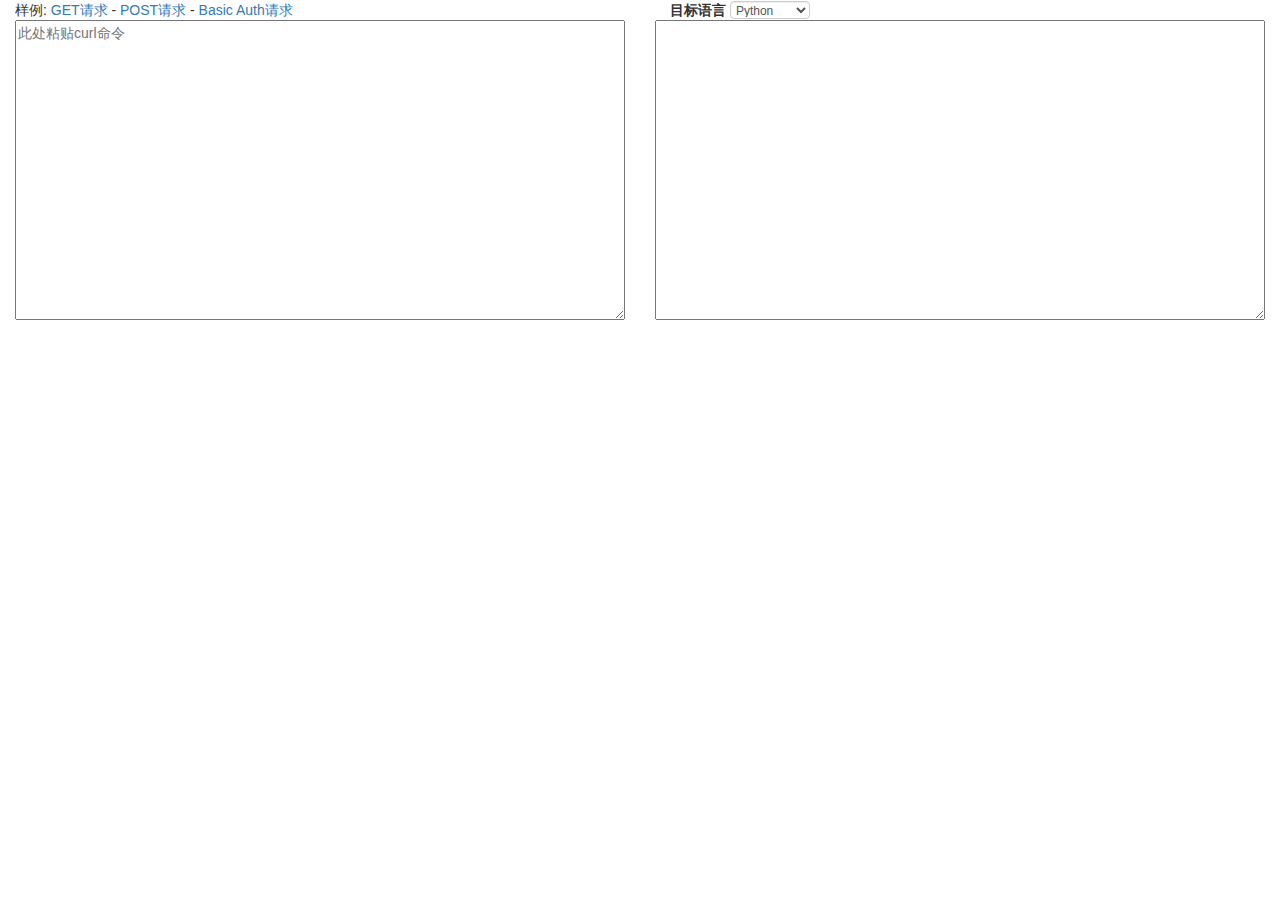
==== mypanel.html @ 3c180da5 ":+1:" ====
<!DOCTYPE html>
<html lang="en">

<head>
    <meta charset="utf-8">
    <meta http-equiv="X-UA-Compatible" content="IE=edge">
    <meta name="description" content="curl命令转换器">
    <meta name="author" content="房天生">

    <title>curl命令转换器</title>
    <link rel="stylesheet" href="css/app.css">
    <link rel="stylesheet" href="css/codemirror.css">
    <script src="js/codemirror.js"></script>

</head>

<body>
    <div class="container"></div>
        <div class="row">
            <div class="col-sm-6">
                <div style="display: inline-block;">
                    样例:
                    <a id="get-example" href="#">GET请求</a>
                    -
                    <a id="post-example" href="#">POST请求</a>
                    -
                    <a id="basic-auth-example" href="#">Basic Auth请求</a>
                </div>
                <textarea id="curl-code" class="code" placeholder="此处粘贴curl命令"></textarea>
            </div>
            <div class="col-sm-6">
                <div class="col-lg-12 button-container">
                    <label for="language">
                        目标语言
                    </label>
                    <select class="form-control" id="language">
                        <option value="browser">Browser (fetch)</option>
                        <option value="dart">Dart</option>
                        <option value="elixir">Elixir</option>
                        <option value="go">Go</option>
                        <option value="json">JSON</option>
                        <option value="node-fetch">Node.js (fetch)</option>
                        <option value="node-request">Node.js (request)</option>
                        <option value="matlab">MATLAB</option>
                        <option value="php">PHP</option>
                        <option value="python" selected="selected">Python</option>
                        <option value="r">R</option>
                        <option value="rust">Rust</option>
                        <option value="strest">Strest</option>
                    </select>
                </div>
                <div style="display: none;" id="issue-promo">curl命令格式可能有问题.
                </div>
                <textarea id="generated-code" class="code"></textarea>

            </div>
        </div>

    </div>
    <script src="js/main.min.js"></script>
    <script src="js/python.js"></script>

</body>

</html>
---- css/codemirror.css ----
/* BASICS */

.CodeMirror {
    /* Set height, width, borders, and global font properties here */
    font-family: monospace;
    height: 300px;
    color: black;
    direction: ltr;
  }
  
  /* PADDING */
  
  .CodeMirror-lines {
    padding: 4px 0; /* Vertical padding around content */
  }
  .CodeMirror pre.CodeMirror-line,
  .CodeMirror pre.CodeMirror-line-like {
    padding: 0 4px; /* Horizontal padding of content */
  }
  
  .CodeMirror-scrollbar-filler, .CodeMirror-gutter-filler {
    background-color: white; /* The little square between H and V scrollbars */
  }
  
  /* GUTTER */
  
  .CodeMirror-gutters {
    border-right: 1px solid #ddd;
    background-color: #f7f7f7;
    white-space: nowrap;
  }
  .CodeMirror-linenumbers {}
  .CodeMirror-linenumber {
    padding: 0 3px 0 5px;
    min-width: 20px;
    text-align: right;
    color: #999;
    white-space: nowrap;
  }
  
  .CodeMirror-guttermarker { color: black; }
  .CodeMirror-guttermarker-subtle { color: #999; }
  
  /* CURSOR */
  
  .CodeMirror-cursor {
    border-left: 1px solid black;
    border-right: none;
    width: 0;
  }
  /* Shown when moving in bi-directional text */
  .CodeMirror div.CodeMirror-secondarycursor {
    border-left: 1px solid silver;
  }
  .cm-fat-cursor .CodeMirror-cursor {
    width: auto;
    border: 0 !important;
    background: #7e7;
  }
  .cm-fat-cursor div.CodeMirror-cursors {
    z-index: 1;
  }
  .cm-fat-cursor-mark {
    background-color: rgba(20, 255, 20, 0.5);
    -webkit-animation: blink 1.06s steps(1) infinite;
    -moz-animation: blink 1.06s steps(1) infinite;
    animation: blink 1.06s steps(1) infinite;
  }
  .cm-animate-fat-cursor {
    width: auto;
    border: 0;
    -webkit-animation: blink 1.06s steps(1) infinite;
    -moz-animation: blink 1.06s steps(1) infinite;
    animation: blink 1.06s steps(1) infinite;
    background-color: #7e7;
  }
  @-moz-keyframes blink {
    0% {}
    50% { background-color: transparent; }
    100% {}
  }
  @-webkit-keyframes blink {
    0% {}
    50% { background-color: transparent; }
    100% {}
  }
  @keyframes blink {
    0% {}
    50% { background-color: transparent; }
    100% {}
  }
  
  /* Can style cursor different in overwrite (non-insert) mode */
  .CodeMirror-overwrite .CodeMirror-cursor {}
  
  .cm-tab { display: inline-block; text-decoration: inherit; }
  
  .CodeMirror-rulers {
    position: absolute;
    left: 0; right: 0; top: -50px; bottom: 0;
    overflow: hidden;
  }
  .CodeMirror-ruler {
    border-left: 1px solid #ccc;
    top: 0; bottom: 0;
    position: absolute;
  }
  
  /* DEFAULT THEME */
  
  .cm-s-default .cm-header {color: blue;}
  .cm-s-default .cm-quote {color: #090;}
  .cm-negative {color: #d44;}
  .cm-positive {color: #292;}
  .cm-header, .cm-strong {font-weight: bold;}
  .cm-em {font-style: italic;}
  .cm-link {text-decoration: underline;}
  .cm-strikethrough {text-decoration: line-through;}
  
  .cm-s-default .cm-keyword {color: #708;}
  .cm-s-default .cm-atom {color: #219;}
  .cm-s-default .cm-number {color: #164;}
  .cm-s-default .cm-def {color: #00f;}
  .cm-s-default .cm-variable,
  .cm-s-default .cm-punctuation,
  .cm-s-default .cm-property,
  .cm-s-default .cm-operator {}
  .cm-s-default .cm-variable-2 {color: #05a;}
  .cm-s-default .cm-variable-3, .cm-s-default .cm-type {color: #085;}
  .cm-s-default .cm-comment {color: #a50;}
  .cm-s-default .cm-string {color: #a11;}
  .cm-s-default .cm-string-2 {color: #f50;}
  .cm-s-default .cm-meta {color: #555;}
  .cm-s-default .cm-qualifier {color: #555;}
  .cm-s-default .cm-builtin {color: #30a;}
  .cm-s-default .cm-bracket {color: #997;}
  .cm-s-default .cm-tag {color: #170;}
  .cm-s-default .cm-attribute {color: #00c;}
  .cm-s-default .cm-hr {color: #999;}
  .cm-s-default .cm-link {color: #00c;}
  
  .cm-s-default .cm-error {color: #f00;}
  .cm-invalidchar {color: #f00;}
  
  .CodeMirror-composing { border-bottom: 2px solid; }
  
  /* Default styles for common addons */
  
  div.CodeMirror span.CodeMirror-matchingbracket {color: #0b0;}
  div.CodeMirror span.CodeMirror-nonmatchingbracket {color: #a22;}
  .CodeMirror-matchingtag { background: rgba(255, 150, 0, .3); }
  .CodeMirror-activeline-background {background: #e8f2ff;}
  
  /* STOP */
  
  /* The rest of this file contains styles related to the mechanics of
     the editor. You probably shouldn't touch them. */
  
  .CodeMirror {
    position: relative;
    overflow: hidden;
    background: white;
  }
  
  .CodeMirror-scroll {
    overflow: scroll !important; /* Things will break if this is overridden */
    /* 50px is the magic margin used to hide the element's real scrollbars */
    /* See overflow: hidden in .CodeMirror */
    margin-bottom: -50px; margin-right: -50px;
    padding-bottom: 50px;
    height: 100%;
    outline: none; /* Prevent dragging from highlighting the element */
    position: relative;
  }
  .CodeMirror-sizer {
    position: relative;
    border-right: 50px solid transparent;
  }
  
  /* The fake, visible scrollbars. Used to force redraw during scrolling
     before actual scrolling happens, thus preventing shaking and
     flickering artifacts. */
  .CodeMirror-vscrollbar, .CodeMirror-hscrollbar, .CodeMirror-scrollbar-filler, .CodeMirror-gutter-filler {
    position: absolute;
    z-index: 6;
    display: none;
    outline: none;
  }
  .CodeMirror-vscrollbar {
    right: 0; top: 0;
    overflow-x: hidden;
    overflow-y: scroll;
  }
  .CodeMirror-hscrollbar {
    bottom: 0; left: 0;
    overflow-y: hidden;
    overflow-x: scroll;
  }
  .CodeMirror-scrollbar-filler {
    right: 0; bottom: 0;
  }
  .CodeMirror-gutter-filler {
    left: 0; bottom: 0;
  }
  
  .CodeMirror-gutters {
    position: absolute; left: 0; top: 0;
    min-height: 100%;
    z-index: 3;
  }
  .CodeMirror-gutter {
    white-space: normal;
    height: 100%;
    display: inline-block;
    vertical-align: top;
    margin-bottom: -50px;
  }
  .CodeMirror-gutter-wrapper {
    position: absolute;
    z-index: 4;
    background: none !important;
    border: none !important;
  }
  .CodeMirror-gutter-background {
    position: absolute;
    top: 0; bottom: 0;
    z-index: 4;
  }
  .CodeMirror-gutter-elt {
    position: absolute;
    cursor: default;
    z-index: 4;
  }
  .CodeMirror-gutter-wrapper ::selection { background-color: transparent }
  .CodeMirror-gutter-wrapper ::-moz-selection { background-color: transparent }
  
  .CodeMirror-lines {
    cursor: text;
    min-height: 1px; /* prevents collapsing before first draw */
  }
  .CodeMirror pre.CodeMirror-line,
  .CodeMirror pre.CodeMirror-line-like {
    /* Reset some styles that the rest of the page might have set */
    -moz-border-radius: 0; -webkit-border-radius: 0; border-radius: 0;
    border-width: 0;
    background: transparent;
    font-family: inherit;
    font-size: inherit;
    margin: 0;
    white-space: pre;
    word-wrap: normal;
    line-height: inherit;
    color: inherit;
    z-index: 2;
    position: relative;
    overflow: visible;
    -webkit-tap-highlight-color: transparent;
    -webkit-font-variant-ligatures: contextual;
    font-variant-ligatures: contextual;
  }
  .CodeMirror-wrap pre.CodeMirror-line,
  .CodeMirror-wrap pre.CodeMirror-line-like {
    word-wrap: break-word;
    white-space: pre-wrap;
    word-break: normal;
  }
  
  .CodeMirror-linebackground {
    position: absolute;
    left: 0; right: 0; top: 0; bottom: 0;
    z-index: 0;
  }
  
  .CodeMirror-linewidget {
    position: relative;
    z-index: 2;
    padding: 0.1px; /* Force widget margins to stay inside of the container */
  }
  
  .CodeMirror-widget {}
  
  .CodeMirror-rtl pre { direction: rtl; }
  
  .CodeMirror-code {
    outline: none;
  }
  
  /* Force content-box sizing for the elements where we expect it */
  .CodeMirror-scroll,
  .CodeMirror-sizer,
  .CodeMirror-gutter,
  .CodeMirror-gutters,
  .CodeMirror-linenumber {
    -moz-box-sizing: content-box;
    box-sizing: content-box;
  }
  
  .CodeMirror-measure {
    position: absolute;
    width: 100%;
    height: 0;
    overflow: hidden;
    visibility: hidden;
  }
  
  .CodeMirror-cursor {
    position: absolute;
    pointer-events: none;
  }
  .CodeMirror-measure pre { position: static; }
  
  div.CodeMirror-cursors {
    visibility: hidden;
    position: relative;
    z-index: 3;
  }
  div.CodeMirror-dragcursors {
    visibility: visible;
  }
  
  .CodeMirror-focused div.CodeMirror-cursors {
    visibility: visible;
  }
  
  .CodeMirror-selected { background: #d9d9d9; }
  .CodeMirror-focused .CodeMirror-selected { background: #d7d4f0; }
  .CodeMirror-crosshair { cursor: crosshair; }
  .CodeMirror-line::selection, .CodeMirror-line > span::selection, .CodeMirror-line > span > span::selection { background: #d7d4f0; }
  .CodeMirror-line::-moz-selection, .CodeMirror-line > span::-moz-selection, .CodeMirror-line > span > span::-moz-selection { background: #d7d4f0; }
  
  .cm-searching {
    background-color: #ffa;
    background-color: rgba(255, 255, 0, .4);
  }
  
  /* Used to force a border model for a node */
  .cm-force-border { padding-right: .1px; }
  
  @media print {
    /* Hide the cursor when printing */
    .CodeMirror div.CodeMirror-cursors {
      visibility: hidden;
    }
  }
  
  /* See issue #2901 */
  .cm-tab-wrap-hack:after { content: ''; }
  
  /* Help users use markselection to safely style text background */
  span.CodeMirror-selectedtext { background: none; }
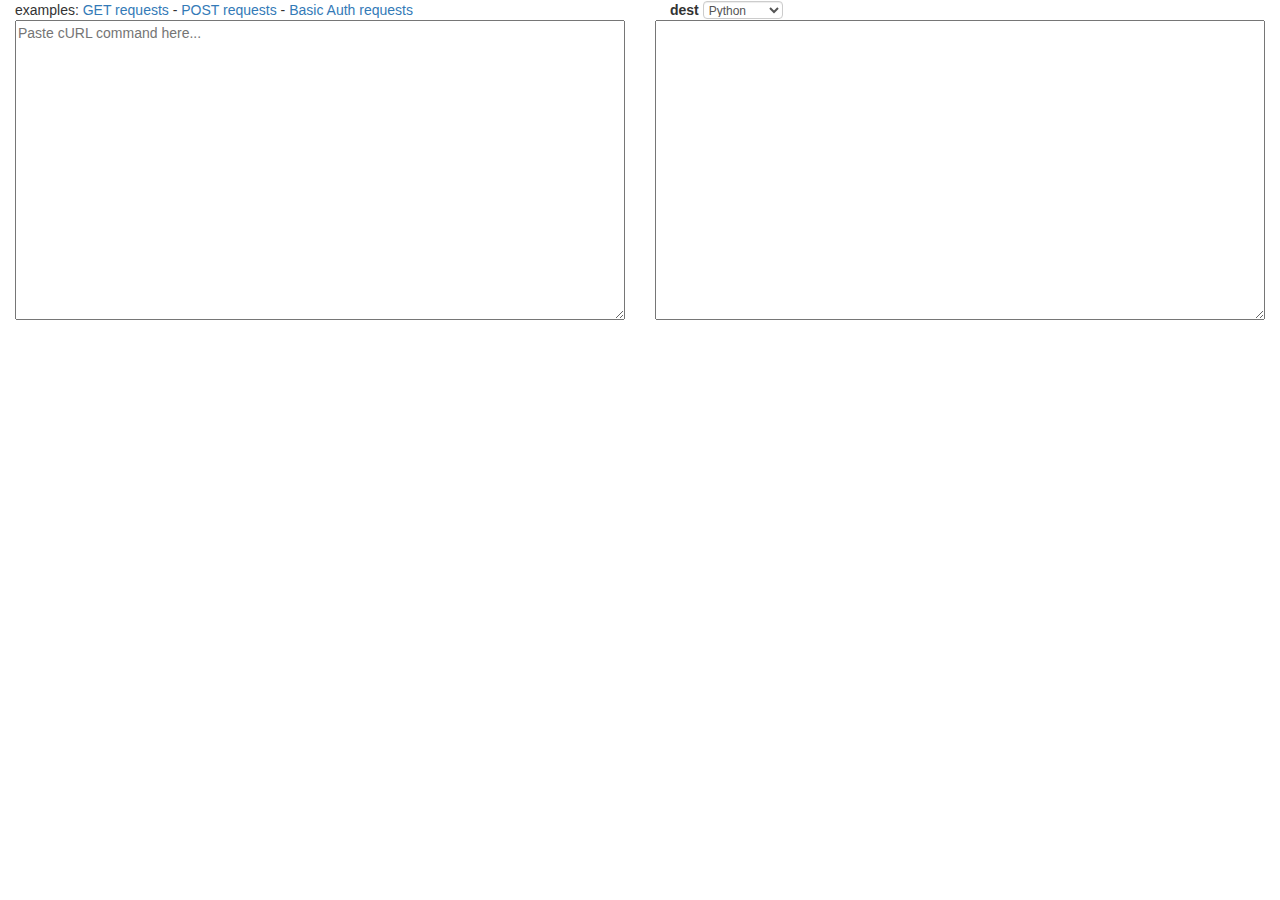
==== commit 35a10bef: ":+1:  to English" ====
--- a/mypanel.html
+++ b/mypanel.html
@@ -4,10 +4,10 @@
 <head>
     <meta charset="utf-8">
     <meta http-equiv="X-UA-Compatible" content="IE=edge">
-    <meta name="description" content="curl命令转换器">
-    <meta name="author" content="房天生">
+    <meta name="description" content="curl to requests">
+    <meta name="author" content="fangtiansheng">
 
-    <title>curl命令转换器</title>
+    <title>curl to requests</title>
     <link rel="stylesheet" href="css/app.css">
     <link rel="stylesheet" href="css/codemirror.css">
     <script src="js/codemirror.js"></script>
@@ -19,22 +19,22 @@
         <div class="row">
             <div class="col-sm-6">
                 <div style="display: inline-block;">
-                    样例:
-                    <a id="get-example" href="#">GET请求</a>
+                    examples:
+                    <a id="get-example" href="#">GET requests</a>
                     -
-                    <a id="post-example" href="#">POST请求</a>
+                    <a id="post-example" href="#">POST requests</a>
                     -
-                    <a id="basic-auth-example" href="#">Basic Auth请求</a>
+                    <a id="basic-auth-example" href="#">Basic Auth requests</a>
                 </div>
-                <textarea id="curl-code" class="code" placeholder="此处粘贴curl命令"></textarea>
+                <textarea id="curl-code" class="code" placeholder="Paste cURL command here..."></textarea>
             </div>
             <div class="col-sm-6">
                 <div class="col-lg-12 button-container">
                     <label for="language">
-                        目标语言
+                        dest
                     </label>
                     <select class="form-control" id="language">
-                        <option value="browser">Browser (fetch)</option>
+                        <!-- <option value="browser">Browser (fetch)</option>
                         <option value="dart">Dart</option>
                         <option value="elixir">Elixir</option>
                         <option value="go">Go</option>
@@ -42,14 +42,14 @@
                         <option value="node-fetch">Node.js (fetch)</option>
                         <option value="node-request">Node.js (request)</option>
                         <option value="matlab">MATLAB</option>
-                        <option value="php">PHP</option>
+                        <option value="php">PHP</option> -->
                         <option value="python" selected="selected">Python</option>
-                        <option value="r">R</option>
+                        <!-- <option value="r">R</option>
                         <option value="rust">Rust</option>
-                        <option value="strest">Strest</option>
+                        <option value="strest">Strest</option> -->
                     </select>
                 </div>
-                <div style="display: none;" id="issue-promo">curl命令格式可能有问题.
+                <div style="display: none;" id="issue-promo">curl commands error.
                 </div>
                 <textarea id="generated-code" class="code"></textarea>
 
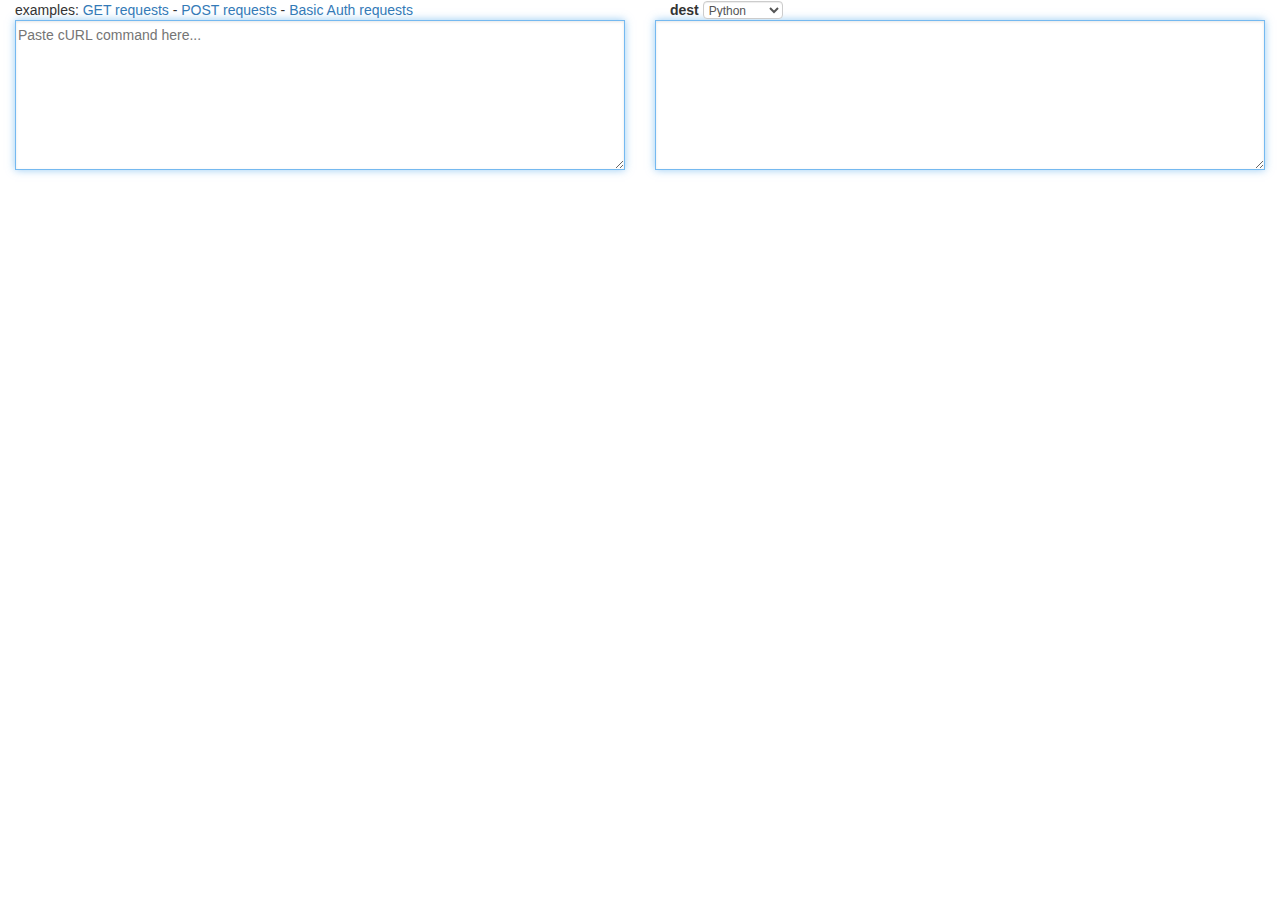
==== commit 25d899af: ":+1:" ====
--- a/mypanel.html
+++ b/mypanel.html
@@ -15,50 +15,48 @@
 </head>
 
 <body>
-    <div class="container"></div>
-        <div class="row">
-            <div class="col-sm-6">
-                <div style="display: inline-block;">
-                    examples:
-                    <a id="get-example" href="#">GET requests</a>
-                    -
-                    <a id="post-example" href="#">POST requests</a>
-                    -
-                    <a id="basic-auth-example" href="#">Basic Auth requests</a>
-                </div>
-                <textarea id="curl-code" class="code" placeholder="Paste cURL command here..."></textarea>
-            </div>
-            <div class="col-sm-6">
-                <div class="col-lg-12 button-container">
-                    <label for="language">
-                        dest
-                    </label>
-                    <select class="form-control" id="language">
-                        <!-- <option value="browser">Browser (fetch)</option>
-                        <option value="dart">Dart</option>
-                        <option value="elixir">Elixir</option>
-                        <option value="go">Go</option>
-                        <option value="json">JSON</option>
-                        <option value="node-fetch">Node.js (fetch)</option>
-                        <option value="node-request">Node.js (request)</option>
-                        <option value="matlab">MATLAB</option>
-                        <option value="php">PHP</option> -->
-                        <option value="python" selected="selected">Python</option>
-                        <!-- <option value="r">R</option>
-                        <option value="rust">Rust</option>
-                        <option value="strest">Strest</option> -->
-                    </select>
-                </div>
-                <div style="display: none;" id="issue-promo">curl commands error.
-                </div>
-                <textarea id="generated-code" class="code"></textarea>
-
-            </div>
+<div class="row">
+    <div class="col-sm-6">
+        <div style="display: inline-block;">
+            examples:
+            <a id="get-example" href="#">GET requests</a>
+            -
+            <a id="post-example" href="#">POST requests</a>
+            -
+            <a id="basic-auth-example" href="#">Basic Auth requests</a>
         </div>
+        <textarea id="curl-code" class="code" placeholder="Paste cURL command here..."></textarea>
+    </div>
+    <div class="col-sm-6">
+        <div class="col-lg-12 button-container">
+            <label for="language">
+                dest
+            </label>
+            <select class="form-control" id="language">
+                <!-- <option value="browser">Browser (fetch)</option>
+                <option value="dart">Dart</option>
+                <option value="elixir">Elixir</option>
+                <option value="go">Go</option>
+                <option value="json">JSON</option>
+                <option value="node-fetch">Node.js (fetch)</option>
+                <option value="node-request">Node.js (request)</option>
+                <option value="matlab">MATLAB</option>
+                <option value="php">PHP</option> -->
+                <option value="python" selected="selected">Python</option>
+                <!-- <option value="r">R</option>
+                <option value="rust">Rust</option>
+                <option value="strest">Strest</option> -->
+            </select>
+        </div>
+        <div style="display: none;" id="issue-promo">curl commands error.
+        </div>
+        <textarea id="generated-code" class="code"></textarea>
 
     </div>
-    <script src="js/main.min.js"></script>
-    <script src="js/python.js"></script>
+</div>
+
+<script src="js/main.min.js"></script>
+<script src="js/python.js"></script>
 
 </body>
 
